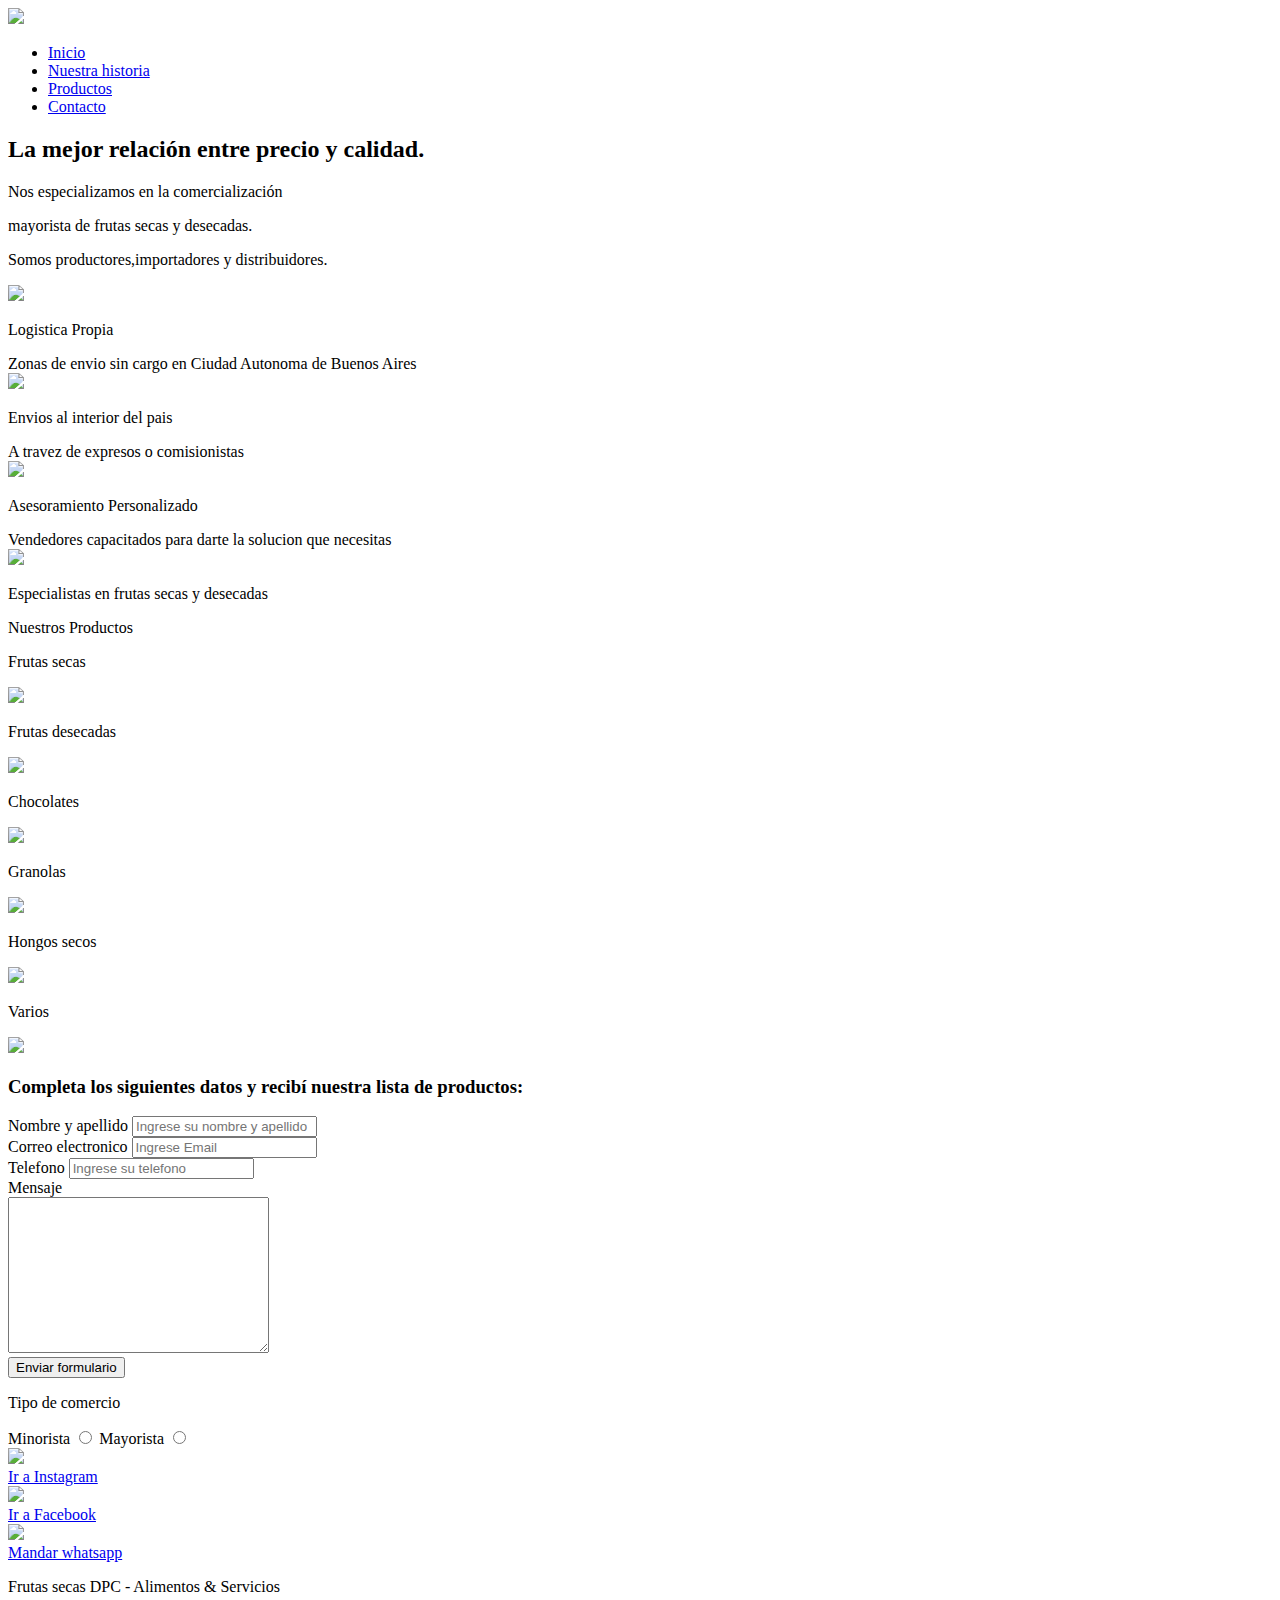
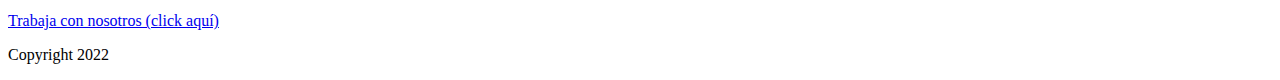
==== index.html @ f1e0798d "agrege wow a los productos del main" ====
<!DOCTYPE html>
<html lang="es">
<head>  
    <meta charset="UTF-8">
    <meta http-equiv="X-UA-Compatible" content="IE=edge">
    <meta name="viewport" content="width=device-width, initial-scale=1.0">
    <link rel="stylesheet" href="https://cdnjs.cloudflare.com/ajax/libs/animate.css/4.1.1/animate.min.css"/>
    <link rel="stylesheet" href="css/styles.css">
    <link href="https://fonts.googleapis.com/css2?family=Rubik:wght@300&display=swap" rel="stylesheet">
    <title>Frutas Secas DPC</title>
</head>
<body>
<section id="container-grid">
    <!------------------------MENU NAVEGACION----------------------->   
    <header>
        <section class="headerflex">
            <img src="imagen/LOGO FSDPC.png" class="logo">

            <ul class="link-navegacion">
                <li><a href="index.html">Inicio</a></li>
                <li><a href="pages/nuestrahistoria.html">Nuestra historia</a> </li>
                <li><a href="pages/productos.html">Productos</a> </li>
                <li><a href="pages/contacto.html">Contacto</a> </li>
            </ul>
        </section>
    </header>   

 <!-----------------------------INICIONOSOTROS-------------------------------->
 <nav class="mainGrid">

    <div class="titulonosotros">
        <h2>La mejor relación entre precio y calidad.</h2>
    </div>

 <section class="cardnosotros"> 
    <p>
        Nos especializamos en la comercialización
    </p>
    <p>mayorista de frutas secas y desecadas. </p>
    <p>Somos productores,importadores y distribuidores.</p>
</section>
 </nav>
  
    <!---------------------INICIONUESTROSSERVICIOS---------------------->
    <section class="serviciosGrid">


        <div class="serviciologistica">
            <img src="imagen/AUTO.png" class="imagenlogistica">
            <p>Logistica Propia</p>
            <article>Zonas de envio sin cargo en Ciudad Autonoma de Buenos Aires</article>
        </div>


        <div class="servicioenvios">
            <img src="imagen/MUNDO.png" class="imagenenvios">
            <p>Envios al interior del pais</p>
            <article>A travez de expresos o comisionistas</article>
        </div>


        <div class="servicioasesor">
            <img src="imagen/PERSONAS.png" class="imagenasesor">
            <p>Asesoramiento Personalizado</p>
            <article>Vendedores capacitados para darte la solucion que necesitas</article>
        </div>


        <div class="servicioespecialistas">
            <img src="imagen/CORAZON.png" class="imagenespecialistas">
            <p>Especialistas en frutas secas y desecadas</p>
        </div>
    </section>
     <!---------------------INICIONUESTROSPRODUCTOS---------------------->

     <div class="tituloproductos">
        <p>Nuestros Productos</p>


     <section class="productosGrid">
        <div class="wow animate__animated animate__fadeInLeft">
            <p>Frutas secas</p>
            <img src="imagen/frutas-secas.jpg" class="imagenproductos1">
        </div>

        <div class="wow animate__animated animate__fadeInDown">
            <p>Frutas desecadas</p>
            <img src="imagen/Frutas desecadas.jpg" class="imagenproductos2">
        </div>

        <div class="wow animate__animated animate__fadeInRight">
            <p>Chocolates</p>
            <img src="imagen/Chocolates.jpeg" class="imagenproductos3">
        </div>

        <div class=" wow animate__animated animate__fadeInLeft">
            <p>Granolas</p>
            <img src="imagen/granolas.jpg" class="imagenproductos4">
        </div>

        <div class="animate__animated animate__fadeInDown">
            <p>Hongos secos</p>
            <img src="imagen/Hongos secos.jpg" class="imagenproductos5">
        </div>

        <div class="animate__animated animate__fadeInRight">
            <p>Varios</p>
            <img src="imagen/Bocaditos higo.jpg" class="imagenproductos6">
        </div>

      </section>
    </div>

      <!-------------------------INICIOFORMULARIO-------------------------->
<section class="formularioGrid">
    <section class="formulario"> 
        <form>
            <h3>Completa los siguientes datos y recibí nuestra lista de productos:</h3>

            <div>
                <label for="nombre">Nombre y apellido</label>
                <input type="text" id="nombre" placeholder="Ingrese su nombre y apellido"  required>
            </div>
            <div>
                <label for="correo">Correo electronico</label>
                <input type="email" id="correo" placeholder="Ingrese Email" required>
            </div>
            <div>
                <label for="telefono">Telefono</label>
                <input type="number" id="telefono" placeholder="Ingrese su telefono" required>
            </div>
            <div>
                <label for="mensaje">Mensaje</label>
            </div>
            <div>    
                <textarea name="mensaje" id="mensaje" cols="30" rows="10"></textarea>
            </div>
            <div><!--El que envia informacion del formulario-->

            <input type="submit" value="Enviar formulario" class="formulario__botonsubmit">
        </div>
        <!--FORMULARIO DE ELECCION-->
        <div>
            <p>Tipo de comercio</p>
            <label for "minorista">Minorista</label>
            <input type="radio" name="comercio" id="minorista">

            <label for "mayorista">Mayorista</label>
            <input type="radio" name="comercio" id="mayorista">
        </div>
            </form>
            

            </section>
        </section>

    <!-------------------------INICIOREDES------------------------------>
    <section class="redesGrid">
    
                <nav class="redesinstagram">
                    <div>
                    <img src= "imagen/instagram.png" class="imageninstagram">  
                </div>
             <a href="http://www.instagram.com/frutas_secas_argentina">Ir a Instagram</a>
            </nav>
            
            
            
                <nav class="redesfacebook">
                    <div>
                    <img src= "imagen/instagram (1).png" class="imagenfacebook">  
                </div>
                 
             <a href="http://www.facebook.com">Ir a Facebook</a>
                </nav>
            
            
             
                <nav class="redeswhatsapp">
                    <div>
                    <img src= "imagen/whatsapp.png" class="imagenwhatsapp">  
                </div>
                <a href="http://api.whatsapp.com/send?phone=5491151061057">Mandar whatsapp</a>
                </nav>
           
    </section>
</section>

    <!-------------------------FOOTER------------------------------>
    <nav class="footerGrid">
    <footer>
        <div>
            <p> Frutas secas DPC - Alimentos & Servicios</p>
        </div>

    <div class="footerlink">
        <a href="http://api.whatsapp.com/send?phone=5491151061057"> Trabaja con nosotros (click aquí)</a>
        </div>

    <div>
            <p> Copyright 2022</p>
        </div>

        </footer>
        </nav>
       
    <!------------------------------------------------------------->
    <script src="https://cdn.boomcdn.com/libs/wow-js/1.3.0/wow.min.js"></script><script>new WOW().init();</script>
</body>
</html>
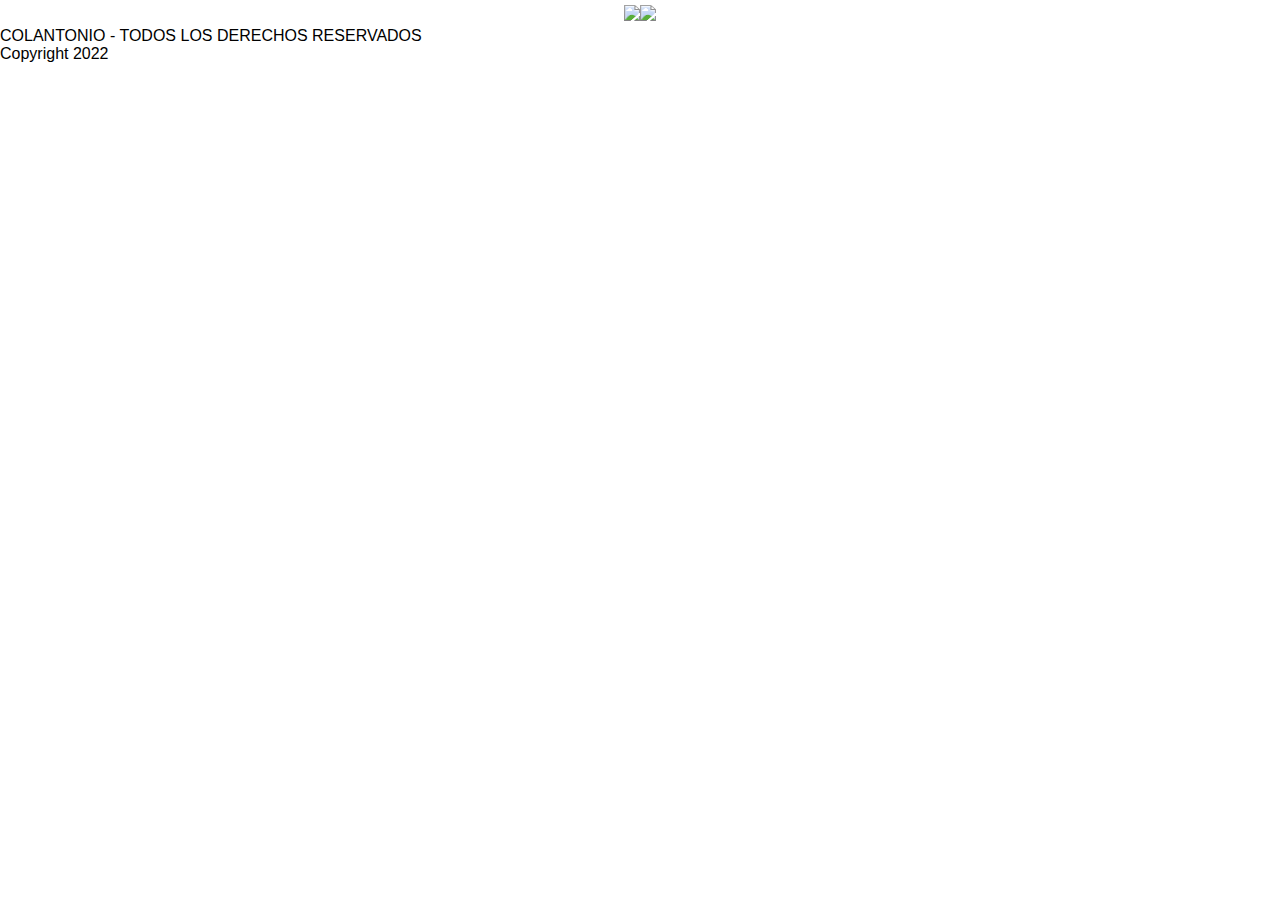
==== commit 260148b3: "cambiamos formula media queries" ====
--- a/index.html
+++ b/index.html
@@ -4,207 +4,43 @@
     <meta charset="UTF-8">
     <meta http-equiv="X-UA-Compatible" content="IE=edge">
     <meta name="viewport" content="width=device-width, initial-scale=1.0">
-    <link rel="stylesheet" href="https://cdnjs.cloudflare.com/ajax/libs/animate.css/4.1.1/animate.min.css"/>
+    <link href="https://cdn.jsdelivr.net/npm/bootstrap@5.1.3/dist/css/bootstrap.min.css" rel="stylesheet" integrity="sha384-1BmE4kWBq78iYhFldvKuhfTAU6auU8tT94WrHftjDbrCEXSU1oBoqyl2QvZ6jIW3" crossorigin="anonymous">
     <link rel="stylesheet" href="css/styles.css">
     <link href="https://fonts.googleapis.com/css2?family=Rubik:wght@300&display=swap" rel="stylesheet">
-    <title>Frutas Secas DPC</title>
+    <title>Aceite de oliva Colantonio</title>
 </head>
 <body>
 <section id="container-grid">
-    <!------------------------MENU NAVEGACION----------------------->   
-    <header>
-        <section class="headerflex">
-            <img src="imagen/LOGO FSDPC.png" class="logo">
-
-            <ul class="link-navegacion">
-                <li><a href="index.html">Inicio</a></li>
-                <li><a href="pages/nuestrahistoria.html">Nuestra historia</a> </li>
-                <li><a href="pages/productos.html">Productos</a> </li>
-                <li><a href="pages/contacto.html">Contacto</a> </li>
-            </ul>
-        </section>
-    </header>   
 
  <!-----------------------------INICIONOSOTROS-------------------------------->
  <nav class="mainGrid">
 
-    <div class="titulonosotros">
-        <h2>La mejor relación entre precio y calidad.</h2>
-    </div>
 
- <section class="cardnosotros"> 
-    <p>
-        Nos especializamos en la comercialización
-    </p>
-    <p>mayorista de frutas secas y desecadas. </p>
-    <p>Somos productores,importadores y distribuidores.</p>
-</section>
- </nav>
-  
-    <!---------------------INICIONUESTROSSERVICIOS---------------------->
-    <section class="serviciosGrid">
+<img class="img-fluid" src="imagen/PAG.CONSTRUCCION.MOVIL.jpeg" class="imagenconstruccionmovil">
 
 
-        <div class="serviciologistica">
-            <img src="imagen/AUTO.png" class="imagenlogistica">
-            <p>Logistica Propia</p>
-            <article>Zonas de envio sin cargo en Ciudad Autonoma de Buenos Aires</article>
-        </div>
+<img class="img-fluid" src="imagen/PAG.CONSTRUCCION.jpeg" class="imagenconstruccion">
 
+ </nav>
 
-        <div class="servicioenvios">
-            <img src="imagen/MUNDO.png" class="imagenenvios">
-            <p>Envios al interior del pais</p>
-            <article>A travez de expresos o comisionistas</article>
-        </div>
+  
+    <!-------------------------FOOTER------------------------------>
+    <nav>
+    <footer>
+        
+            <p> COLANTONIO - TODOS LOS DERECHOS RESERVADOS</p>
+        
 
-
-        <div class="servicioasesor">
-            <img src="imagen/PERSONAS.png" class="imagenasesor">
-            <p>Asesoramiento Personalizado</p>
-            <article>Vendedores capacitados para darte la solucion que necesitas</article>
-        </div>
-
-
-        <div class="servicioespecialistas">
-            <img src="imagen/CORAZON.png" class="imagenespecialistas">
-            <p>Especialistas en frutas secas y desecadas</p>
-        </div>
-    </section>
-     <!---------------------INICIONUESTROSPRODUCTOS---------------------->
-
-     <div class="tituloproductos">
-        <p>Nuestros Productos</p>
-
-
-     <section class="productosGrid">
-        <div class="wow animate__animated animate__fadeInLeft">
-            <p>Frutas secas</p>
-            <img src="imagen/frutas-secas.jpg" class="imagenproductos1">
-        </div>
-
-        <div class="wow animate__animated animate__fadeInDown">
-            <p>Frutas desecadas</p>
-            <img src="imagen/Frutas desecadas.jpg" class="imagenproductos2">
-        </div>
-
-        <div class="wow animate__animated animate__fadeInRight">
-            <p>Chocolates</p>
-            <img src="imagen/Chocolates.jpeg" class="imagenproductos3">
-        </div>
-
-        <div class=" wow animate__animated animate__fadeInLeft">
-            <p>Granolas</p>
-            <img src="imagen/granolas.jpg" class="imagenproductos4">
-        </div>
-
-        <div class="animate__animated animate__fadeInDown">
-            <p>Hongos secos</p>
-            <img src="imagen/Hongos secos.jpg" class="imagenproductos5">
-        </div>
-
-        <div class="animate__animated animate__fadeInRight">
-            <p>Varios</p>
-            <img src="imagen/Bocaditos higo.jpg" class="imagenproductos6">
-        </div>
-
-      </section>
-    </div>
-
-      <!-------------------------INICIOFORMULARIO-------------------------->
-<section class="formularioGrid">
-    <section class="formulario"> 
-        <form>
-            <h3>Completa los siguientes datos y recibí nuestra lista de productos:</h3>
-
-            <div>
-                <label for="nombre">Nombre y apellido</label>
-                <input type="text" id="nombre" placeholder="Ingrese su nombre y apellido"  required>
-            </div>
-            <div>
-                <label for="correo">Correo electronico</label>
-                <input type="email" id="correo" placeholder="Ingrese Email" required>
-            </div>
-            <div>
-                <label for="telefono">Telefono</label>
-                <input type="number" id="telefono" placeholder="Ingrese su telefono" required>
-            </div>
-            <div>
-                <label for="mensaje">Mensaje</label>
-            </div>
-            <div>    
-                <textarea name="mensaje" id="mensaje" cols="30" rows="10"></textarea>
-            </div>
-            <div><!--El que envia informacion del formulario-->
-
-            <input type="submit" value="Enviar formulario" class="formulario__botonsubmit">
-        </div>
-        <!--FORMULARIO DE ELECCION-->
-        <div>
-            <p>Tipo de comercio</p>
-            <label for "minorista">Minorista</label>
-            <input type="radio" name="comercio" id="minorista">
-
-            <label for "mayorista">Mayorista</label>
-            <input type="radio" name="comercio" id="mayorista">
-        </div>
-            </form>
-            
-
-            </section>
-        </section>
-
-    <!-------------------------INICIOREDES------------------------------>
-    <section class="redesGrid">
     
-                <nav class="redesinstagram">
-                    <div>
-                    <img src= "imagen/instagram.png" class="imageninstagram">  
-                </div>
-             <a href="http://www.instagram.com/frutas_secas_argentina">Ir a Instagram</a>
-            </nav>
-            
-            
-            
-                <nav class="redesfacebook">
-                    <div>
-                    <img src= "imagen/instagram (1).png" class="imagenfacebook">  
-                </div>
-                 
-             <a href="http://www.facebook.com">Ir a Facebook</a>
-                </nav>
-            
-            
-             
-                <nav class="redeswhatsapp">
-                    <div>
-                    <img src= "imagen/whatsapp.png" class="imagenwhatsapp">  
-                </div>
-                <a href="http://api.whatsapp.com/send?phone=5491151061057">Mandar whatsapp</a>
-                </nav>
-           
-    </section>
-</section>
-
-    <!-------------------------FOOTER------------------------------>
-    <nav class="footerGrid">
-    <footer>
-        <div>
-            <p> Frutas secas DPC - Alimentos & Servicios</p>
-        </div>
-
-    <div class="footerlink">
-        <a href="http://api.whatsapp.com/send?phone=5491151061057"> Trabaja con nosotros (click aquí)</a>
-        </div>
-
-    <div>
             <p> Copyright 2022</p>
-        </div>
+        
 
         </footer>
         </nav>
        
     <!------------------------------------------------------------->
-    <script src="https://cdn.boomcdn.com/libs/wow-js/1.3.0/wow.min.js"></script><script>new WOW().init();</script>
+    <script src="https://cdn.jsdelivr.net/npm/bootstrap@5.1.3/dist/js/bootstrap.min.js" integrity="sha384-QJHtvGhmr9XOIpI6YVutG+2QOK9T+ZnN4kzFN1RtK3zEFEIsxhlmWl5/YESvpZ13" crossorigin="anonymous"></script>
+
 </body>
+
 </html>--- a/css/styles.css
+++ b/css/styles.css
@@ -0,0 +1,966 @@
+*{
+    margin: 0;
+    padding: 0;
+}
+
+body{
+    font-family: 'Finlandica', sans-serif;
+    position:relative;
+    }
+
+html{
+    font-size: medium;
+}
+
+#container-grid{
+    display: grid;
+    grid-template-columns: auto;
+    grid-template-rows: .75fr .5fr 1fr .5fr .2fr auto;
+
+    grid-template-areas: 
+    "main"
+    "nuestrosServicios"
+    "nuestrosProductos"
+    "formulario"
+    "redes"
+}
+
+
+
+header{
+    background: linear-gradient(to bottom, rgba(34, 28, 24, 0.8) 0%, rgba(7, 6, 6, 0.1) 100%);
+    background-position: center;
+    background-repeat: no-repeat;
+    background-attachment: scroll;
+    background-size: cover;
+    position: fixed;
+    left: 0;
+    top: 0;
+    right: 0;
+}
+
+.headerflex{
+    display: flex;
+    flex-wrap: wrap;
+    justify-content: space-between;
+    align-items: center;
+}
+
+.logo{  
+    width: 180px;
+    height: 180px;
+
+}
+
+.link-navegacion{
+    font-weight: bold;
+    display: flex;
+    flex-direction: row;
+    justify-content: flex-end;
+    font-size: large;
+    gap:20px;
+   
+}
+
+.link-navegacion li{
+    list-style: none;
+}
+
+.link-navegacion li a{
+    text-decoration: none;
+    color: #fff;
+    display: inline-block;
+    transition: all 0.4s linear;
+    border-radius: 20px;
+    
+}
+
+.link-navegacion li a:hover {
+background: #6eaf28;
+letter-spacing: 1px;
+}
+
+
+/*--------------------InicioNosotros-----------------------*/
+
+.mainGrid{
+    flex-wrap: wrap;    
+    display: flex;
+    grid-area: main;
+    background-image: url(../imagen/FONDOXLARGE.jpeg);
+    background-size: cover;
+    justify-content: center;
+    align-content: center;
+}
+
+.titulonosotros{
+    color: rgb(0, 0, 0) ; 
+    font-weight: bold;
+    text-align: center;
+    font-size: 2rem;
+    flex-wrap: wrap;
+    animation-name: titulonosotros;
+    animation-duration: 3s;
+}
+
+@keyframes titulonosotros{
+0% {
+    opacity: 0;
+}
+
+
+50% {
+    opacity: 0.5;
+}
+
+100%{
+    opacity: 1;
+}
+
+}
+
+
+.cardnosotros p{
+    text-align: center;
+    color:rgb(0, 0, 0);
+    margin-top: 0px;
+    font-size: xx-large;
+    flex-wrap: wrap;
+}
+
+
+/*--------------------InicioServicios-------------------------*/
+.serviciosGrid{
+    grid-area: nuestrosServicios;
+    display: grid;
+    flex-wrap: wrap;
+    grid-template-columns: repeat(2, 1fr);
+    grid-template-rows: repeat(2, 1fr);
+    grid-template-areas: 
+    "serviciologistica servicioenvios"
+    "servicioasesor servicioespecialistas";
+    margin-top: 10%;
+    margin-bottom: 10%;
+
+
+}
+
+.serviciosGrid div{
+    justify-content: center;
+    text-align: center;
+
+}
+
+.serviciosGrid div p{
+    text-align: center;
+    font-size: x-large;
+    font-weight: bold;
+    flex-wrap: wrap;
+
+}
+
+.serviciosGrid div article{
+    text-align: center;
+    font-size: medium;
+    font-weight: lighter;
+    flex-wrap: wrap;
+
+}
+
+
+.serviciologistica{
+    grid-area: serviciologistica;
+    flex-wrap: wrap;
+}
+
+.servicioenvios{
+    grid-area: servicioenvios;
+}
+
+.servicioasesor{
+    grid-area: servicioasesor;
+}
+
+.servicioespecialistas{
+    grid-area: servicioespecialistas;
+}
+
+.imagenlogistica{
+    height: 150px;
+    width: 150px;
+}
+
+.imagenenvios{
+    height: 150px;
+    width: 150px;
+}
+
+.imagenasesor{
+    height: 150px;
+    width: 150px;
+}
+
+.imagenespecialistas{
+    height: 150px;
+    width: 150px;
+}
+/*--------------------InicioProductos-------------------------*/
+
+
+.tituloproductos p{
+    font-size: xx-large;
+    font-weight: bold;
+    color: #40611D;
+    text-align: center;
+    margin-bottom: 50px;
+    text-decoration: underline;
+}
+
+
+.productosGrid{
+    grid-area: nuestrosProductos;
+    display: grid;
+    grid-template-columns: repeat(3, 1fr);
+    grid-template-rows: repeat(3 1fr);
+    grid-template-areas: 
+    "producto1 producto2 producto3"
+    "producto4 producto5 producto6";
+}
+
+
+.productosGrid div p{
+    
+    font-size: x-large;
+    font-weight: bold;
+    margin-bottom: 10px;
+    text-decoration: none;
+}
+
+.productosGrid div{
+    text-align: center;
+}
+
+
+.imagenproductos1 {
+    grid-area: producto1;
+    width: 250px;
+    height: 250px;  
+    border: solid 1px #40611D;
+
+}
+
+.imagenproductos2 {
+    grid-area: producto2;
+    width: 250px;
+    height: 250px;    
+    border: solid 1px #40611D;
+}
+
+.imagenproductos3 {
+    grid-area: producto3;
+    width: 250px;
+    height: 250px;    
+    border: solid 1px #40611D;
+}
+
+.imagenproductos4 {
+    grid-area: producto4;
+    width: 250px;
+    height: 250px;   
+    border: solid 1px #40611D;
+}
+
+.imagenproductos5 {
+    grid-area: producto5;
+    width: 250px;
+    height: 250px;  
+    border: solid 1px #40611D;
+}
+
+.imagenproductos6 {
+    grid-area: producto6;
+    width: 250px;
+    height: 250px;    
+    border: solid 1px #40611D;
+}
+/*----------------- inicioFormulario--------------------------*/
+
+.formulario {
+    display: flex;
+    justify-content: center;
+    text-align: center;
+    letter-spacing: 1px;
+    background: #629728;   
+}
+
+
+.formulario form{
+   justify-content: center;
+   margin-top: 20px;
+   margin-bottom: 20px;
+
+}
+
+.formulario__botonsubmit{
+    background-color: #C1FA84;
+    font-weight: bold; 
+}
+
+.formulario div{
+    font-weight: bold;
+    font-size: x-large;
+    
+}
+
+/*----------------------INICIOREDES-------------------------*/
+
+
+.redesGrid{
+    grid-area: redes;
+    display: grid;
+    grid-template-columns: repeat(3, 1fr);
+    grid-template-rows: auto;
+    grid-template-areas: 
+    "redesinstagram redesfacebook redeswhatsapp";
+    align-items: center;
+    margin-top: 10px;
+}
+
+
+.redesinstagram{
+    grid-area: redesinstagram;
+}
+
+.redesfacebook{
+     grid-area: redesfacebook;
+}
+
+.redeswhatsapp{
+    grid-area: redeswhatsapp;
+}
+
+.redesGrid nav{
+    font-family: Arial, Helvetica, sans-serif;
+    list-style: none;
+    font-size: large;
+    text-align: center;
+    align-items: center;
+}
+
+.redesGrid nav a{
+    text-decoration: none;
+    color: #40611D; 
+    font-weight: bold;
+    transition: all .5;
+    display: inline-block;
+    transition: all 0.4s linear;
+    border-radius: 20px;
+}
+
+
+.redesGrid nav a:hover {
+background: #C1FA84;
+letter-spacing: 1px;
+}
+
+.imageninstagram{
+    width: 150px;
+    height: 150px;
+    
+}
+
+.imagenfacebook{
+    width: 150px;
+    height: 150px;
+}
+
+.imagenwhatsapp{
+    width: 150px;
+    height: 150px;
+}
+
+
+/*----------------------NUESTRA HISTORIA----------------------*/
+
+.nuestrahistoria {
+    display: grid;
+    grid-template-columns: 1fr 1fr;
+    grid-template-rows: auto;
+    grid-template-areas: 
+    "nuestrahistoriaarticle nuestrahistoriaimagen";
+    margin-top: 190px;
+    align-items: center;
+
+}
+
+
+.nuestrahistoria article{
+    font-size: medium;
+    text-align: center;
+    line-height: 40px;
+}
+
+.nuestrahistoria__imagen--imagen{
+        width: 550px;
+        height: 425px;  
+        border: solid 2px #40611D;
+    }
+
+.nuestrahistoria__article{
+    grid-area: nuestrahistoriaarticle;
+}
+
+.nuestrahistoria__imagen{
+    grid-area:nuestrahistoriaimagen;
+}
+/*----------------------PRODUCTOS-------------------------*/
+
+
+.productosGridpage{
+    display: grid;
+    grid-template-columns: 1fr 1fr 1fr 1fr;
+    justify-content: center;
+    background-image: url(../imagen/caju\ fondo\ de\ productos.jpeg);
+    background-size: cover;
+
+}
+
+.productosGrid1{
+    margin-top: 180px;
+}
+
+.productosGrid2{
+    margin-top: 180px;
+}
+
+.productosGrid3{
+    margin-top: 180px;
+}
+
+.productosGrid4{
+    margin-top: 180px;
+}
+
+.productos-lista li{
+    text-align: center;
+    padding: 5px 10px 10px 5px;
+    font-size: medium;
+    font-weight: bold;
+    list-style: none;
+}
+
+.productosGrid1 h2{
+    color: rgb(7, 7, 7);
+    font-weight: bold;
+    text-align: center;
+    text-decoration: underline;
+}
+
+.productosGrid2 h2{
+    color: rgb(7, 7, 7);
+    font-weight: bold;
+    text-align: center;
+    text-decoration: underline;
+}
+
+.productosGrid3 h2{
+    color: rgb(7, 7, 7);
+    font-weight: bold;
+    text-align: center;
+    text-decoration: underline;
+}
+
+.productosGrid4 h2{
+    color: rgb(7, 7, 7);
+    font-weight: bold;
+    text-align: center;
+    text-decoration: underline;
+}
+
+.productosGrid4 p {
+    color: rgb(7, 7, 7);
+    font-weight: bold;
+    text-align: center;
+    font-size: x-large; 
+    margin-top: 30px;
+    text-decoration: underline;
+
+}
+
+    /*---------------------------CONTACTO--------------------------*/
+
+
+.containerGridContacto{
+display: grid;
+grid-template-columns: 1fr;
+grid-template-rows: 1fr .5fr;
+
+}
+    
+    h3{
+        color: #ffff;
+        font-family: 'Franklin Gothic Medium', 'Arial Narrow', Arial, sans-serif;
+        font-size: xx-large;
+        margin-bottom: 30px;
+    }
+
+
+    .formularioContacto {
+        display: flex;
+        justify-content: center;
+        text-align: center;
+        letter-spacing: 1px;
+        background: #629728;   
+    }
+    
+    
+    .formularioContacto form{
+       justify-content: center;
+       margin-top: 200px;
+       margin-bottom: 20px;
+
+    }
+    
+    .formulario__botonsubmit{
+        background-color: #C1FA84;
+        font-weight: bold; 
+    }
+    
+    .formularioContacto div{
+        font-weight: bold;
+        font-size: x-large;
+        
+    }
+
+    .redesContacto{
+        display: grid;
+        grid-template-columns: repeat(3, 1fr);
+        grid-template-rows: auto;
+        grid-template-areas: 
+        "redesinstagram redesfacebook redeswhatsapp";
+        align-items: center;
+    
+    
+    }
+    
+    .redesinstagramcontacto{
+        grid-area: redesinstagram;
+    }
+    
+    .redesfacebookcontacto{
+         grid-area: redesfacebook;
+    }
+    
+    .redeswhatsappcontacto{
+        grid-area: redeswhatsapp;
+    }
+    
+    .redesContacto nav{
+        font-family: Arial, Helvetica, sans-serif;
+        list-style: none;
+        font-size: large;
+        text-align: center;
+        align-items: center;
+    }
+    
+    .redesContacto nav a{
+        text-decoration: none;
+        color: #40611D; 
+        font-weight: bold;
+        transition: all .5;
+        display: inline-block;
+        transition: all 0.4s linear;
+        border-radius: 20px;
+    }
+    
+    
+    .redesContacto nav a:hover {
+    background: #C1FA84;
+    letter-spacing: 1px;
+    }
+    
+/*----------------------FOOTER------------------------*/
+
+
+.footerGrid{
+    grid-area: footer;
+    background: linear-gradient(to top, rgba(34, 28, 24, 0.8) 0%, rgba(7, 6, 6, 0.1) 100%);
+    background-position: center;
+    background-repeat: no-repeat;
+    padding: 1em 0;
+    position: absolute;
+    width: 100%;
+
+}
+
+.footerGrid div{
+
+    text-align: center;
+    font-size: medium;
+    font-weight:bold;    
+    margin-top: 10px;
+    
+
+}
+
+.footerlink a{
+    text-decoration: none;
+    color:black;
+    transition: all 0.4s linear;
+    
+    
+
+}
+
+.footerlink a:hover{
+    letter-spacing: 1px;
+    color: #fff;
+}
+
+/*---------------------MEDIAMOBILEHEADER----------------------*/
+
+
+@media only screen and (min-width:0px) and (max-width:577px){
+
+    .headerflex{
+        justify-content: center;
+        text-align: center;
+        flex-direction: column;
+    }
+    
+
+
+    .logo{  
+        width: 90px;
+        height: 90px;
+    
+    }
+
+    .link-navegacion{
+        font-weight: bold;
+        display: flex;
+        flex-direction: column;
+        justify-content: center;
+        font-size: large;
+        gap:20px;
+       
+    }
+    }
+
+    @media only screen and (min-width:578px) and (max-width:768px){
+
+        .headerflex{
+            justify-content: center;
+            text-align: center;
+            flex-direction: row;
+        }
+        
+    
+    
+        .logo{  
+            width: 90px;
+            height: 90px;
+        
+        }
+    
+        .link-navegacion{
+            font-weight: bold;
+            display: flex;
+            justify-content: center;
+            font-size: large;
+            gap:20px;
+           
+        }
+        }   
+/*---------------------MEDIAMOBILEINDEX----------------------*/
+
+@media only screen and (min-width:0px) and (max-width:576px){
+    #container-grid{
+        grid-template-columns: auto;
+        grid-template-rows: .5fr .5fr .5fr .2fr auto;
+        grid-template-areas: 
+        "main"
+        "nuestrosServicios"
+        "formulario"
+        "redes"
+        ;
+    }
+
+    .mainGrid{
+        background-image: url(../imagen/walnut-min.jpg);
+        background-repeat: no-repeat;
+
+    }
+
+    .titulonosotros{
+        justify-content: center;   
+        font-size: 1,1rem;
+        margin-top: 250px;
+    }
+    
+    
+    .cardnosotros p{
+        font-size:x-large;
+        font-weight: bold;
+        flex-wrap: wrap;
+    }
+    
+    .serviciosGrid{
+        grid-template-columns: auto;
+        grid-template-rows: auto;
+        grid-template-areas: 
+        "serviciologistica"
+        "servicioenvios"
+        "servicioasesor" 
+        "servicioespecialistas";    
+    }
+
+    .imagenlogistica{
+        height: 100px;
+        width: 100px;
+    }
+    
+    .imagenenvios{
+        height: 100px;
+        width: 100px;
+    }
+    
+    .imagenasesor{
+        height: 100px;
+        width: 100px;
+    }
+    
+    .imagenespecialistas{
+        height: 100px;
+        width: 100px;
+    }
+
+    .productosGrid{
+        display: none;}
+
+    .tituloproductos {
+        display: none;
+    }
+
+    .formularioGrid{
+        display: flex;
+        justify-items: center;
+        letter-spacing: 1px;
+    }
+
+    .formulario form{
+        justify-content: center;
+        margin-top: 20px;
+        margin-bottom: 20px;
+     
+     }
+    .redesGrid{
+        align-items: center;
+        text-align: center;
+        grid-template-columns: auto;
+        grid-template-rows: auto;
+        grid-template-areas: 
+        "redesinstagram"
+        "redesfacebook" 
+        "redeswhatsapp";
+    
+    }
+    .imageninstagram{
+        width: 20%;
+        height: 20%;
+        
+    }
+    
+    .imagenfacebook{
+        width: 20%;
+        height: 20%;
+    }
+    
+    .imagenwhatsapp{
+        width: 20%;
+        height: 20%;
+    }    
+
+}
+
+@media only screen and (min-width:577px) and (max-width:768px){
+
+#container-grid{
+    grid-template-columns: auto;
+    grid-template-rows: .5fr .5fr 1fr .5fr .2fr auto;
+    grid-template-areas: 
+    "main"
+    "nuestrosServicios"
+    "nuestrosProductos"
+    "formulario"
+    "redes"
+    ;
+}
+
+.mainGrid{
+    background-image: url(../imagen/walnut-min.jpg);
+    background-repeat: no-repeat;
+}
+
+.titulonosotros{
+    color: rgb(0, 0, 0) ; 
+    font-weight: bold;
+    text-align: center;
+    justify-content: center;   
+    font-size: 2rem;
+    margin-top: 100px;
+    }
+
+.serviciosGrid{
+    grid-template-columns: auto;
+    grid-template-rows: auto;
+    grid-template-areas: 
+    "serviciologistica"
+    "servicioenvios"
+    "servicioasesor" 
+    "servicioespecialistas";    
+}
+
+.productosGrid{
+    grid-area: nuestrosProductos;
+    display: grid;
+    grid-template-columns: auto;
+    grid-template-rows: auto;
+    gap: 2ram;
+    grid-template-areas: 
+    "producto1 producto2" 
+    "producto3 producto4"
+    "producto5 producto6";
+}
+
+}
+
+/*-----------------MEDIAMOBILENUESTRAHISTORIA-------------*/
+@media only screen and (min-width:0px) and (max-width:576px){
+    .nuestrahistoria {
+            grid-template-columns: auto;
+            grid-template-rows: auto;
+            grid-template-areas: 
+            "nuestrahistoriaarticle"
+            "nuestrahistoriaimagen";
+            margin-top: 250px;
+            align-items: center;
+            justify-content: center;
+            text-align: center;
+        
+        }
+        
+
+    .nuestrahistoria__imagen--imagen{
+        width: 300px;
+        height: 200px;  
+        border: solid 2px #40611D;
+    }
+}
+
+
+
+
+
+@media only screen and (min-width:577px) and (max-width:768px){
+    .nuestrahistoria {
+            grid-template-columns: auto;
+            grid-template-rows: auto;
+            grid-template-areas: 
+            "nuestrahistoriaarticle"
+            "nuestrahistoriaimagen";
+            margin-top: 190px;
+            align-items: center;
+            justify-content: center;
+            text-align: center;
+            
+        }
+
+        .nuestrahistoria__imagen--imagen{
+            width: 500px;
+            height: 290px;  
+            border: solid 2px #40611D;
+        }
+    }
+
+
+
+        /*---------------MEDIAMOBILEPRODUCTOS---------------*/
+
+        @media only screen and (min-width:0px) and (max-width:576px){
+            .productosGridpage{
+                display: grid;
+                grid-template-columns: 1fr;
+                grid-template-rows: auto ;
+                background-image: url(../imagen/walnut-min.jpg);
+                background-size: cover;
+            }
+
+            .productosGrid1{
+                margin-top: 250px;
+            }
+            
+            .productosGrid2{
+                margin-top: 10px;
+            }
+            
+            .productosGrid3{
+                margin-top: 10px;
+            }
+            
+            .productosGrid4{
+                margin-top: 10px;
+            }
+            }
+
+
+            @media only screen and (min-width:577px) and (max-width:768px){
+                .productosGridpage{
+                    grid-template-columns: repeat(2, 1fr);
+                    grid-template-rows: repeat(2, 1fr) ;
+                    background-image: url(../imagen/walnut-min.jpg);
+                    background-size: cover;
+            }
+            .productosGrid1{
+                margin-top: 100px;
+            }
+            
+            .productosGrid2{
+                margin-top: 100px;
+            }
+            
+            .productosGrid3{
+                margin-top: 50px;
+            }
+            
+            .productosGrid4{
+                margin-top: 50px;
+            }
+
+        }
+        /*--------------MEDIAMOBILECONTACTO----------------*/
+
+        @media only screen and (min-width:0px) and (max-width:576px){
+            .containerGridContacto{
+                display: grid;
+                grid-template-rows: 1fr .2fr;
+                }
+                .formularioContacto form{
+                    justify-content: center;
+                    margin-top: 250px;
+                    margin-bottom: 20px;
+
+            }
+            .redesContacto{
+                grid-template-columns: auto;
+                grid-template-rows: auto;
+                grid-template-areas: 
+                "redesinstagram"
+                "redesfacebook"
+                "redeswhatsapp";
+                align-items: center;
+            
+            
+            }
+
+        }